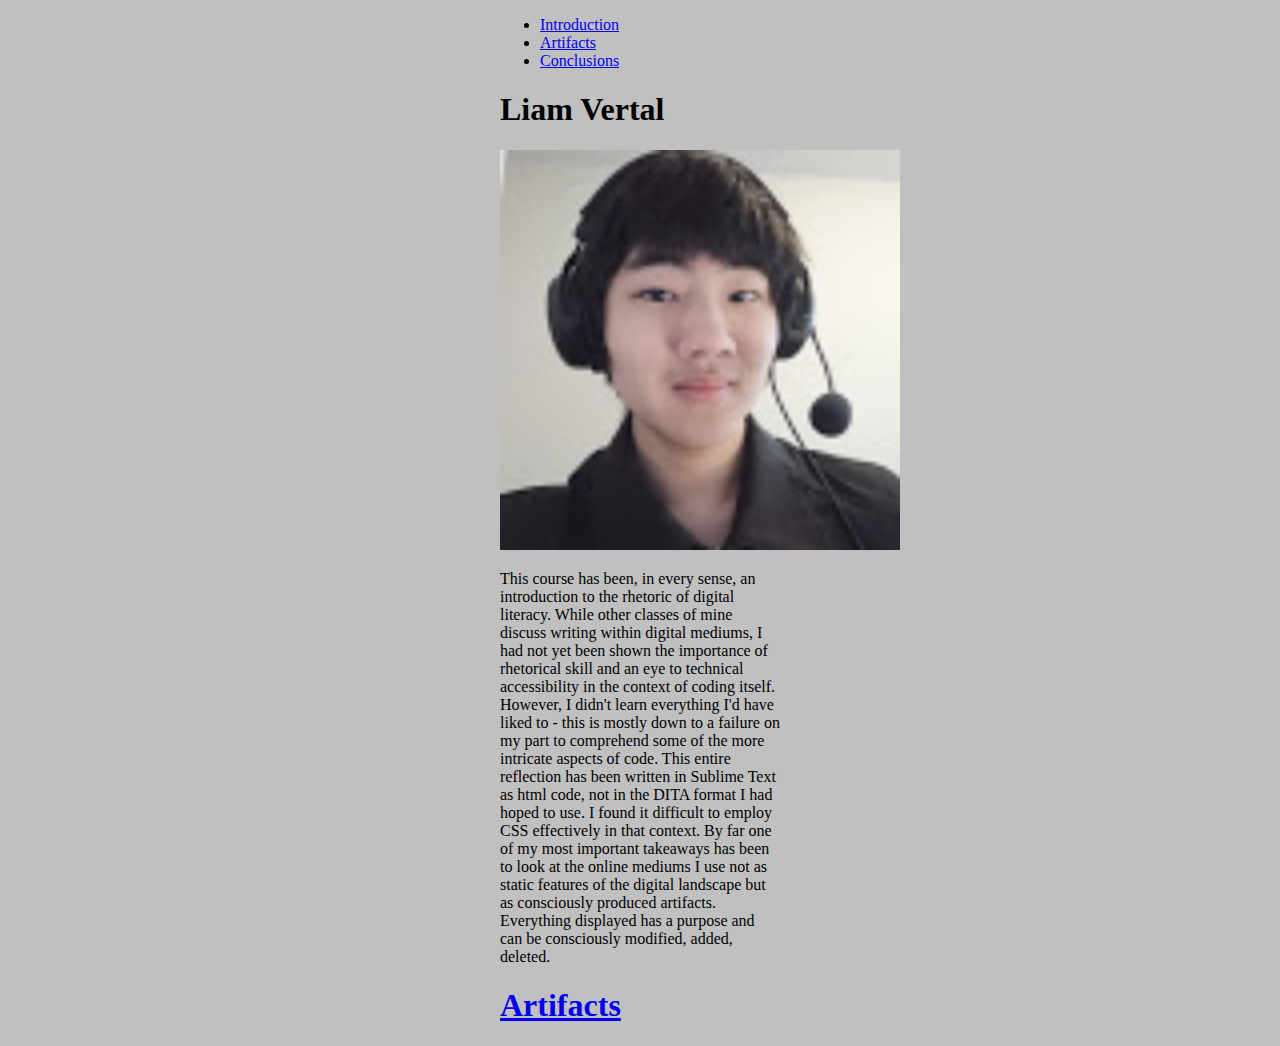
==== index.html @ 1c403291 "Add files via upload" ====
<!DOCTYPE html> 
<html> 
<style>
	h1 {text-align: left;}
p {text-align: left;}
</style>
<nav>
  <ul>
    <li><a href="index.html">Introduction</a></li>
    <li><a href="page2.html">Artifacts</a></li>
    <li><a href="page3.html">Conclusions</a></li>
  </ul>
</nav>
<head> 
	<link rel="stylesheet" href="styles/styles.css">
	<meta charset="utf-8"> 
	<title> LVertal Static Site </title>
</head>
		<body>
			<h1 id="#intro"> Liam Vertal </h1>

			<p>	


			<img src="images/me.jpg" alt=Me style="width:400px;height:400px"> </p>
			<p> This course has been, in every sense, an introduction to the rhetoric of digital literacy.  While other classes of mine discuss writing within digital mediums, I had not yet been shown the importance of rhetorical skill and an eye to technical accessibility in the context of coding itself. However, I didn't learn everything I'd have liked to - this is mostly down to a failure on my part to comprehend some of the more intricate aspects of code.  This entire reflection has been written in Sublime Text as html code, not in the DITA format I had hoped to use.  I found it difficult to employ CSS effectively in that context.

			By far one of my most important takeaways has been to look at the online mediums I use not as static features of the digital landscape but as consciously produced artifacts.  Everything displayed has a purpose and can be consciously modified, added, deleted.  
			</p>
			</body>

			<body>

			<h1 id="artifact">
				<a href="page2.html" target="_self">Artifacts</a></h1>

			


			</html>
---- styles/styles.css ----
body {
  background-color: silver;
    margin-right: 500px;
  margin-left: 500px;
    font-family: verdana;
  font-size: 24x;

}

h1 {

	color: back;
  font-family: verdana;
  font-size: 24x;


}


p {

color: black;

  font-family: verdana;
  font-size: 24x;


}
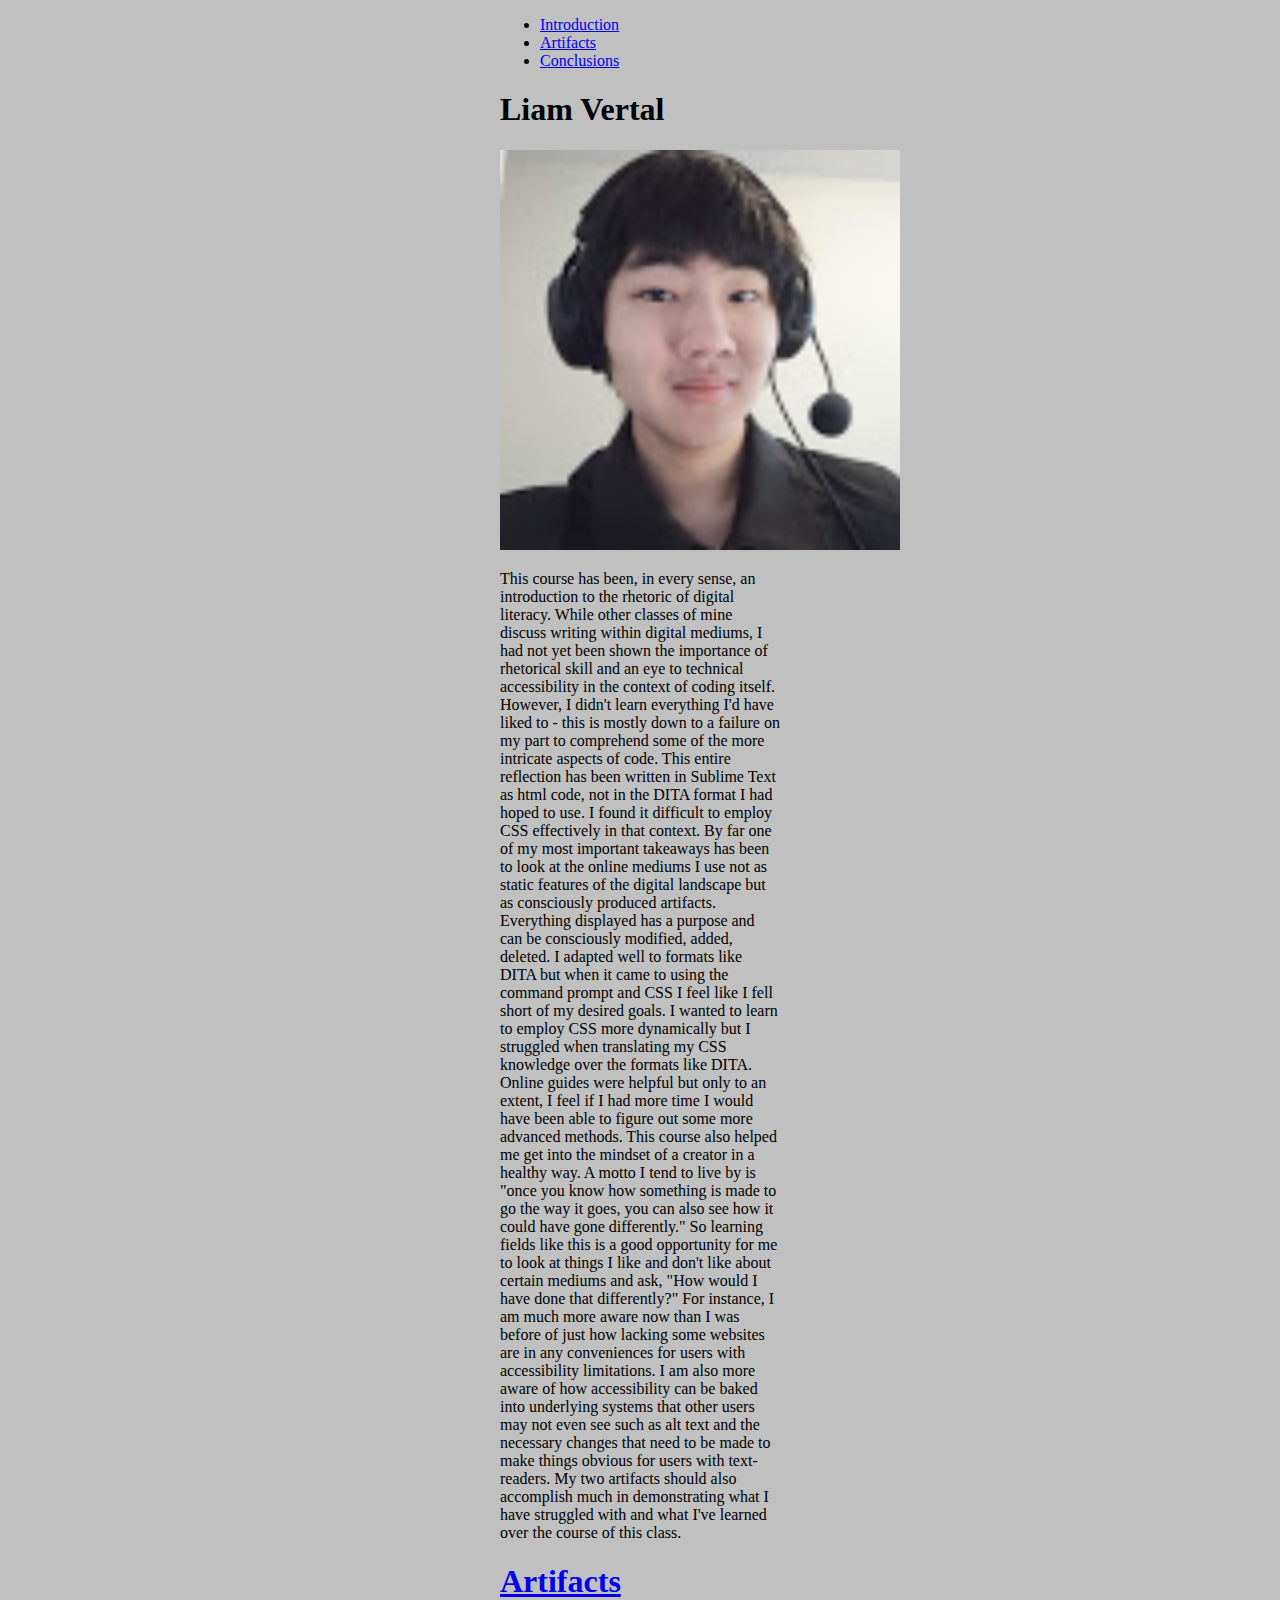
==== commit ad11e677: "Add files via upload" ====
--- a/index.html
+++ b/index.html
@@ -26,6 +26,12 @@
 			<p> This course has been, in every sense, an introduction to the rhetoric of digital literacy.  While other classes of mine discuss writing within digital mediums, I had not yet been shown the importance of rhetorical skill and an eye to technical accessibility in the context of coding itself. However, I didn't learn everything I'd have liked to - this is mostly down to a failure on my part to comprehend some of the more intricate aspects of code.  This entire reflection has been written in Sublime Text as html code, not in the DITA format I had hoped to use.  I found it difficult to employ CSS effectively in that context.
 
 			By far one of my most important takeaways has been to look at the online mediums I use not as static features of the digital landscape but as consciously produced artifacts.  Everything displayed has a purpose and can be consciously modified, added, deleted.  
+
+			I adapted well to formats like DITA but when it came to using the command prompt and CSS I feel like I fell short of my desired goals.  I wanted to learn to employ CSS more dynamically but I struggled when translating my CSS knowledge over the formats like DITA.  Online guides were helpful but only to an extent, I feel if I had more time I would have been able to figure out some more advanced methods.
+
+			This course also helped me get into the mindset of a creator in a healthy way.  A motto I tend to live by is "once you know how something is made to go the way it goes, you can also see how it could have gone differently."  So learning fields like this is a good opportunity for me to look at things I like and don't like about certain mediums and ask, "How would I have done that differently?" For instance, I am much more aware now than I was before of just how lacking some websites are in any conveniences for users with accessibility limitations.  I am also more aware of how accessibility can be baked into underlying systems that other users may not even see such as alt text and the necessary changes that need to be made to make things obvious for users with text-readers.
+
+			My two artifacts should also accomplish much in demonstrating what I have struggled with and what I've learned over the course of this class.
 			</p>
 			</body>
 
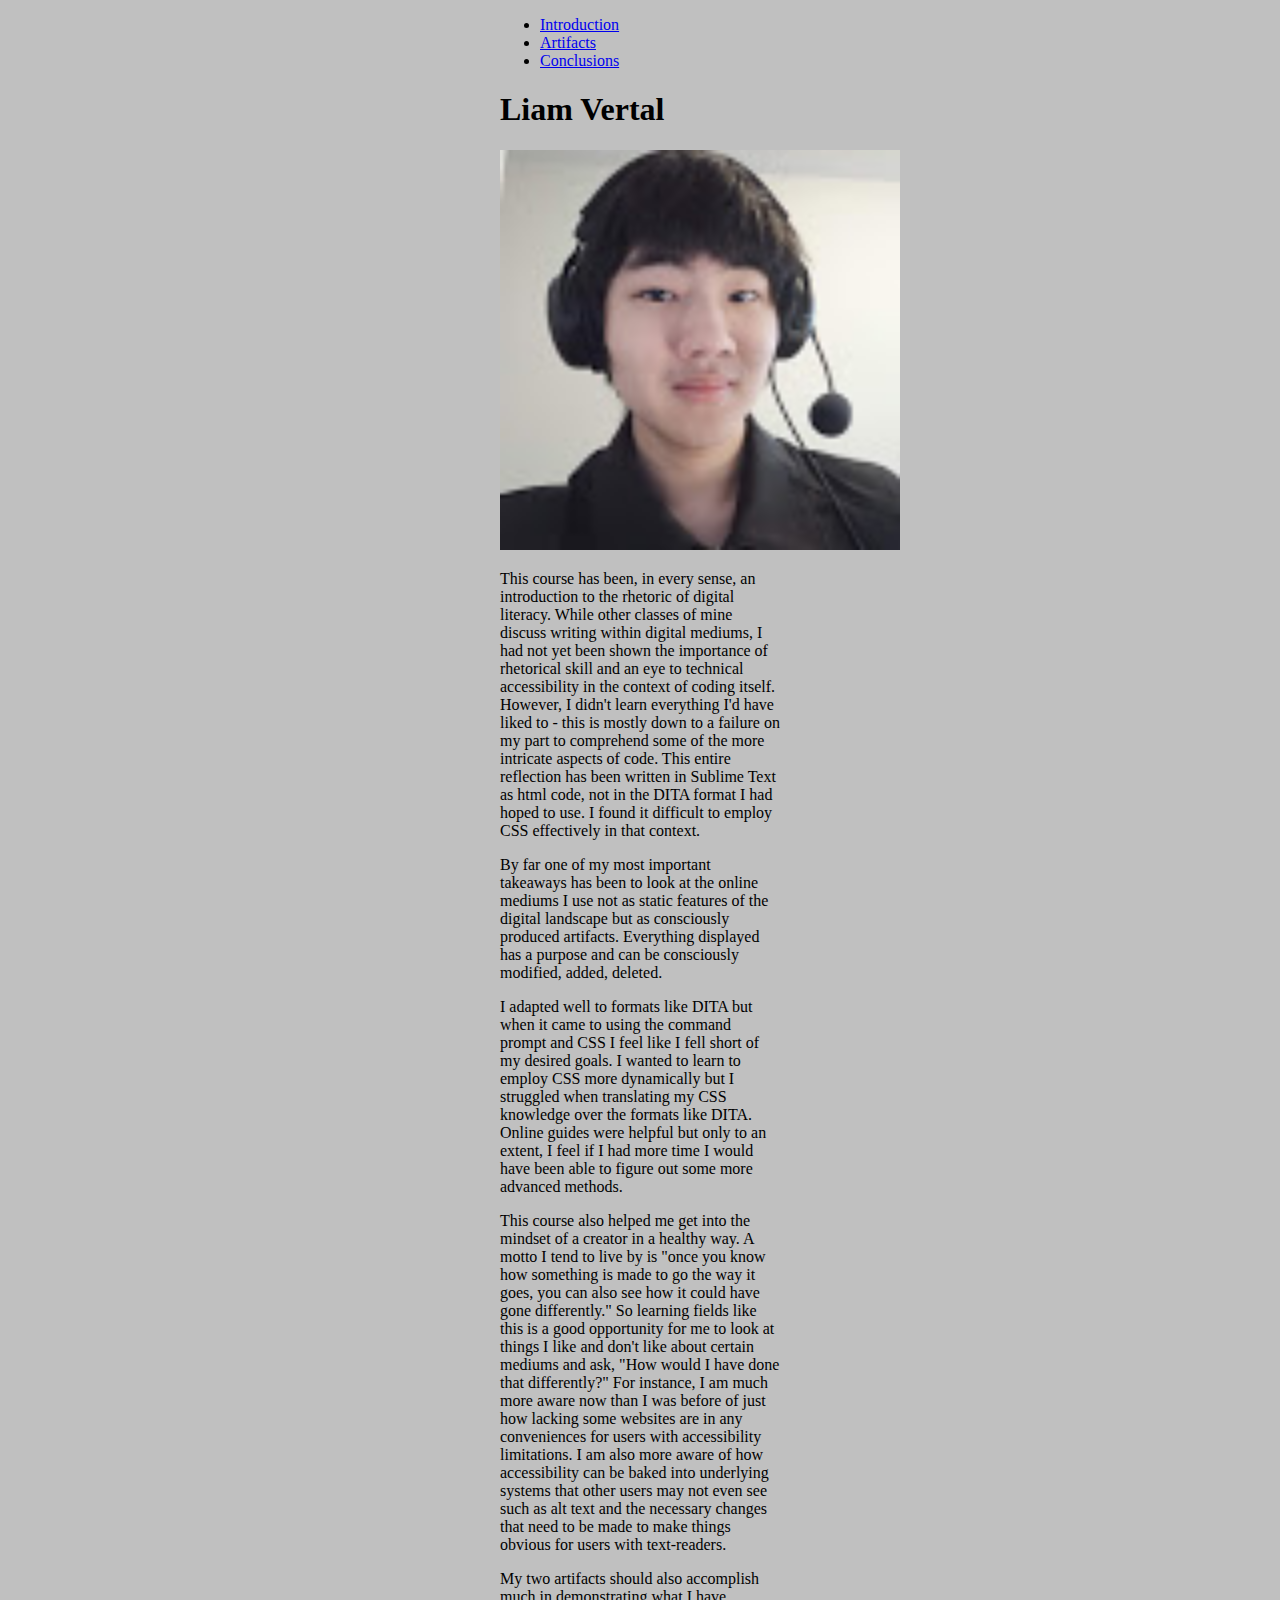
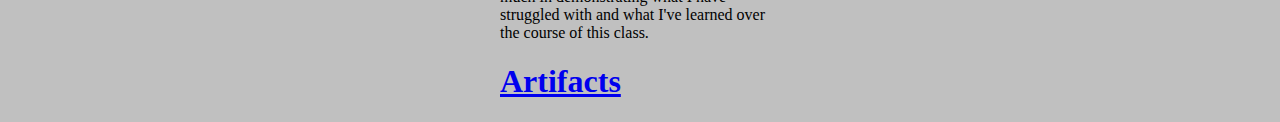
==== commit a433e188: "Add files via upload" ====
--- a/index.html
+++ b/index.html
@@ -25,11 +25,22 @@
 			<img src="images/me.jpg" alt=Me style="width:400px;height:400px"> </p>
 			<p> This course has been, in every sense, an introduction to the rhetoric of digital literacy.  While other classes of mine discuss writing within digital mediums, I had not yet been shown the importance of rhetorical skill and an eye to technical accessibility in the context of coding itself. However, I didn't learn everything I'd have liked to - this is mostly down to a failure on my part to comprehend some of the more intricate aspects of code.  This entire reflection has been written in Sublime Text as html code, not in the DITA format I had hoped to use.  I found it difficult to employ CSS effectively in that context.
 
+			</p>
+
+			<p>
+
 			By far one of my most important takeaways has been to look at the online mediums I use not as static features of the digital landscape but as consciously produced artifacts.  Everything displayed has a purpose and can be consciously modified, added, deleted.  
 
+		</p>
+		<p>
+
 			I adapted well to formats like DITA but when it came to using the command prompt and CSS I feel like I fell short of my desired goals.  I wanted to learn to employ CSS more dynamically but I struggled when translating my CSS knowledge over the formats like DITA.  Online guides were helpful but only to an extent, I feel if I had more time I would have been able to figure out some more advanced methods.
+		</p>
+		<p>
 
 			This course also helped me get into the mindset of a creator in a healthy way.  A motto I tend to live by is "once you know how something is made to go the way it goes, you can also see how it could have gone differently."  So learning fields like this is a good opportunity for me to look at things I like and don't like about certain mediums and ask, "How would I have done that differently?" For instance, I am much more aware now than I was before of just how lacking some websites are in any conveniences for users with accessibility limitations.  I am also more aware of how accessibility can be baked into underlying systems that other users may not even see such as alt text and the necessary changes that need to be made to make things obvious for users with text-readers.
+		</p>
+		<p>
 
 			My two artifacts should also accomplish much in demonstrating what I have struggled with and what I've learned over the course of this class.
 			</p>
